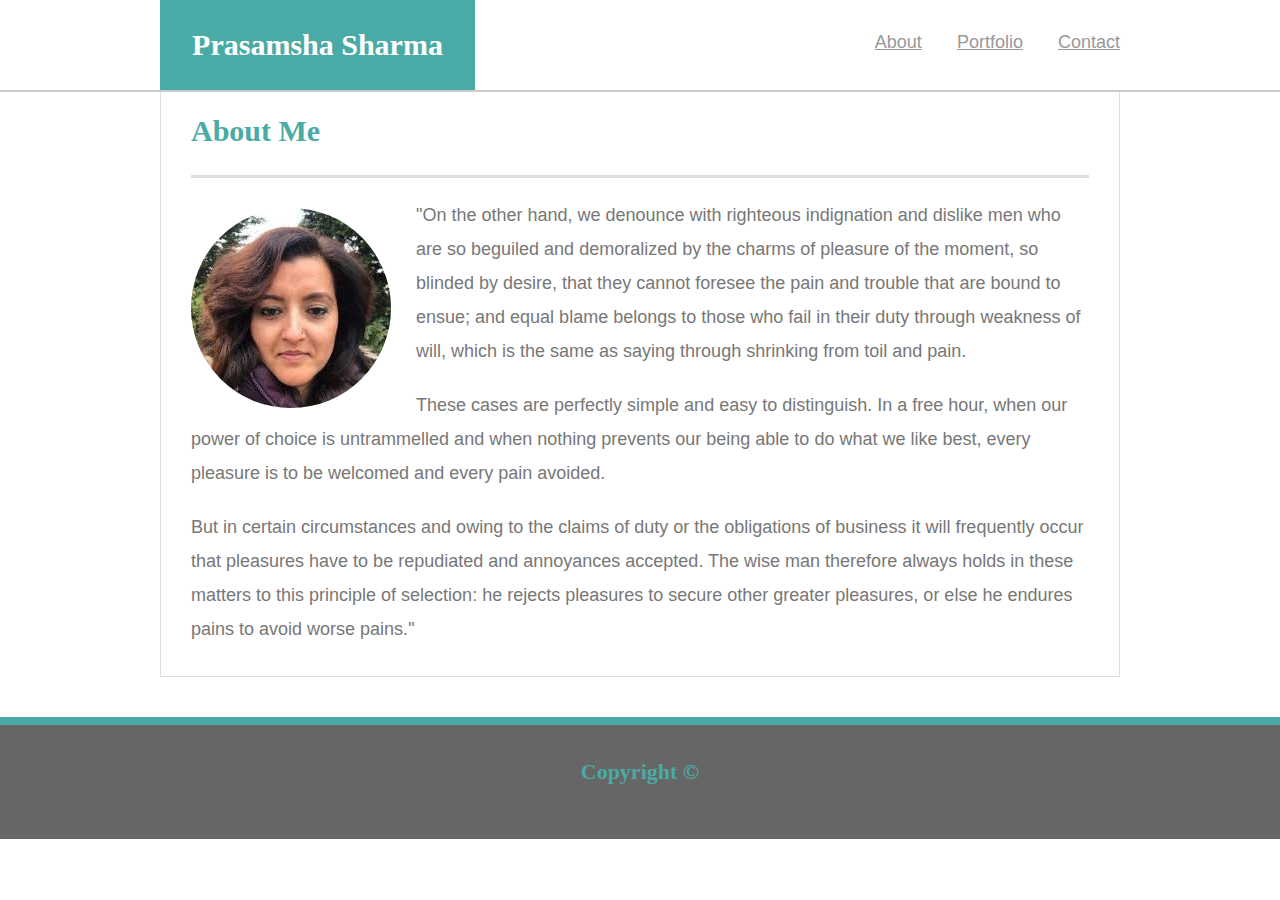
==== index.html @ 21ea219a "Homework 2-Hard" ====
<!DOCTYPE html>
<html lang="en-us">

<head>
  <meta charset="UTF-8">
  <meta name="viewport" content="width=device-width, initial-scale=1.0">
<link rel="stylesheet" type="text/css" href="reset.css">
<link rel="stylesheet" type="text/css" href="style.css">


  <title>About me</title>

</head>

<body>
  
  <header id="mastheader">
      <div class="container">

        <a href=index.html id="logo">Prasamsha Sharma</a>

        <nav> 
            <a href=index.html id="about">About</a>
            <a href=portfolio.html id="portfolio">Portfolio</a>
            <a href=contact.html id="contact">Contact</a>
    
        </nav>

     </div>
    
  </header>
  

  <div id="main-container" class="container">

        <section class="main-section">
             
      <h1>About Me</h1>
      
        <img src="prasamsha.jpg" alt="Prasamsha Sharma" class="auth-image">

<p>"On the other hand, we denounce with righteous indignation and dislike men who are so beguiled and demoralized by the charms of pleasure of the moment, so blinded by desire, that they cannot foresee the pain and trouble that are bound to ensue; and equal blame belongs to those who fail in their duty through weakness of will, which is the same as saying through shrinking from toil and pain.</p> 
    
<p>These cases are perfectly simple and easy to distinguish. In a free hour, when our power of choice is untrammelled and when nothing prevents our being able to do what we like best, every pleasure is to be welcomed and every pain avoided.</p>

<p> But in certain circumstances and owing to the claims of duty or the obligations of business it will frequently occur that pleasures have to be repudiated and annoyances accepted. The wise man therefore always holds in these matters to this principle of selection: he rejects pleasures to secure other greater pleasures, or else he endures pains to avoid worse pains."</p>

</section>

  </div>

    
    <footer>
        <div class="container">
            
      <h3>Copyright &copy;</h3>

        </div>
    </footer>



</body>

</html>
---- style.css ----
* {
    box-sizing: border-box;
}

body {
    background: url("https://i0.wp.com/www.afn.ca/wp-content/uploads/2017/03/bg.jpg");
font-size: 18px;
line-height: 34px;
font-family: Arial, 'Helvetica Neue', Helvetica, sans-serif;
color: #777777;
}

.container {
width: 100%;
max-width: 960px;
margin: 0 auto;
clear: both;


}

h1,h2,h3, p {
margin-bottom: 20px;
}

p:last-child {
    margin-bottom: 0;
}

h1,h2,h3 {
    font-family: Georgia, 'Times New Roman', Times, serif;
    font-weight: 700;
    color: #4aaaa5;
    
}

h1 {
    font-size: 30px;
    line-height: 49px;
    border-bottom: 3px solid #dddddd;
    padding-bottom: 20px;

}

h2,h3 {
    font-size: 22px;
}

/*header*/
#mastheader {

background: #ffffff;
margin: 0 0 30px;
z-index: 99;
color: #ffffff;
overflow: auto;
border-bottom: 2px solid #cccccc;
position: fixed;
width: 100%;

}

  

#logo {
    width: 315px;
    height: 90px;
    background: #4aaaa5;
    float:left;
    font-family: Georgia, 'Times New Roman', Times, serif;
    text-align: center;
    line-height: 90px;
    color: #ffffff;
    font-weight: 700;
    font-size: 30px;
    text-decoration: none;

}

nav {
float: right;
margin-top:25px;

}

nav a {
color: #999999;
text decoration: none;
margin-left: 15px;
display: inline block;
border-left: 1 px solid #efefef;
padding-left: 15px;
line-height: 18px;

}

nav a:first-child {
    border-left: 0 none;
}

/*main*/
#main-container {
    padding-top: 75px;
}

.main-section {

    background: #ffffff;
    padding: 30px;
    margin: 0 0 40px 0;
    width: 100%;
    max-width: 980px;
    float: left;
    border: 1px solid #dddddd;
}


.auth-image {

    width: 200px;
    height: auto;
    margin-top: 10px;
    float: left;
    margin-right: 25px;
    border-radius: 50%;

}

/*footer*/

footer {
    background: #666666;
    color: #ffffff;
    padding: 30px 0;
    clear: both;
    border-top: 8px solid #4aaaa5;
    color: #cccccc;
    font-size: 12px;
    text-align: center;

}

/*portfolio*/

.work {
    width: 400px;    
    position: relative;
    float: left;
    margin: 20px 10px 25px 10px;
    }


.work:nth-child(even) {
    margin-right: 10px;
    }
    


.work h3 {
    border-bottom: 0;
    background: #4aaaa5;
    color: #ffffff;
    text-align: center;
    position: absolute;
    bottom: 30px;
    padding: 15px;
    width: 100%;
    line-height: 30px;
    margin: 0 0 0 30px;
    font-weight: 300;
} 

.port-image {

    width: 300px;
    height: 315px;
    margin: 10px 50px 10px 30px;
    float: left;
    margin-right: 0px;

}

/*contact*/

#contact-form ul {
    margin-bottom: 20px;
}


#contact-form li {
margin-bottom: 10px;
}


label,
input[type=text],
input[type=email],
textarea {
    display: block;
    width: 100%;

    
}


input[type=text],
input[type=email],
textarea {
    padding: 10px;
    font-size: 14px;
    border: 1px solid #dddddd;
}


textarea {
    height: 200px;
    width: 900px;
}

input[type=submit] {

    background: #4aaaa5;
    border: 0 none;
    color: #ffffff;
    font-size: 18px;
    padding: 20px 30px;
    cursor: pointer;
}
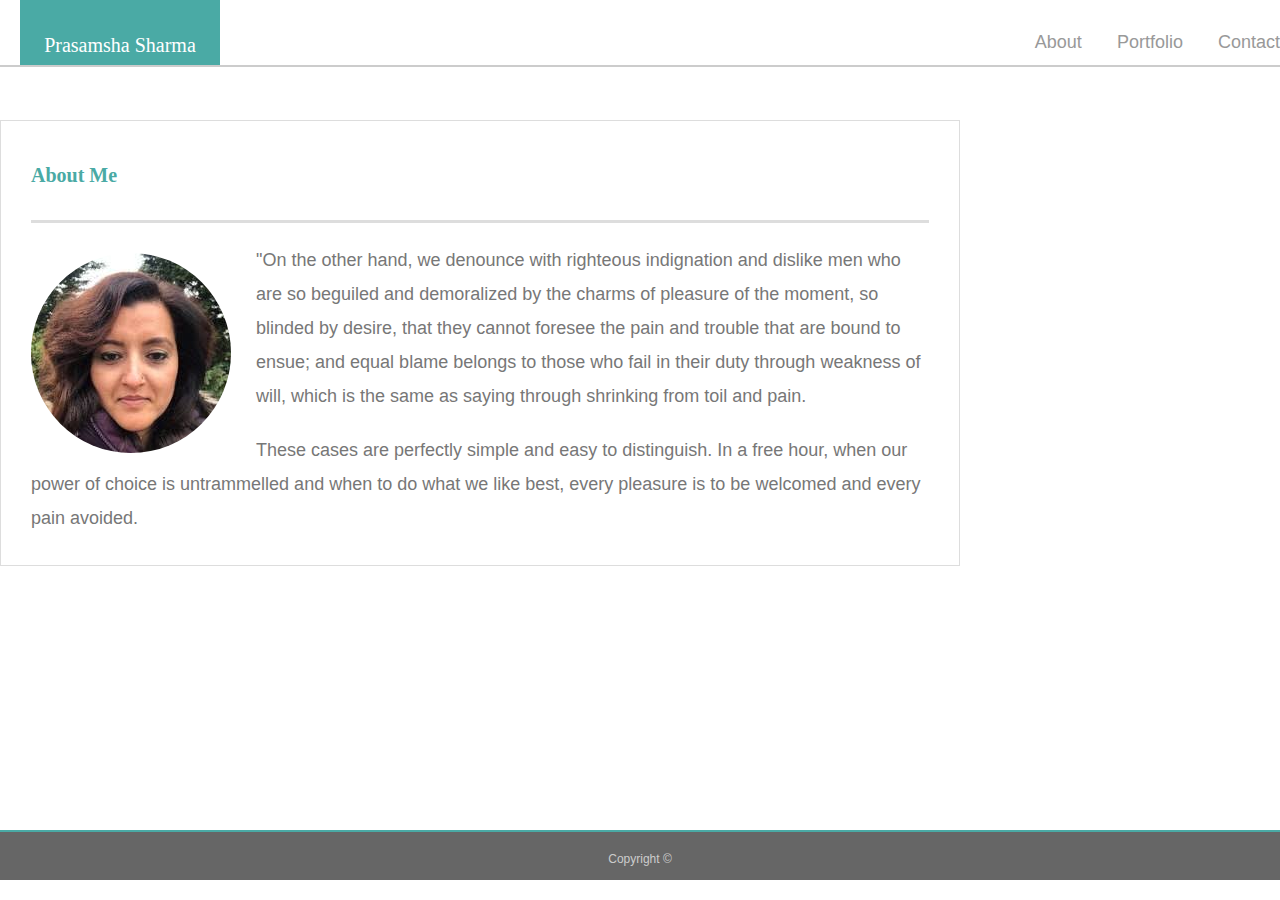
==== commit 42d5c4ff: "Responsive Assignment" ====
--- a/index.html
+++ b/index.html
@@ -33,30 +33,28 @@
 
   <div id="main-container" class="container">
 
-        <section class="main-section">
+        <section class="mainabout-section">
              
       <h1>About Me</h1>
       
-        <img src="prasamsha.jpg" alt="Prasamsha Sharma" class="auth-image">
+        <img src="prasamsha.jpg"  id="auth-image" class=“img-fluid” alt=“responsive”>
+     
 
 <p>"On the other hand, we denounce with righteous indignation and dislike men who are so beguiled and demoralized by the charms of pleasure of the moment, so blinded by desire, that they cannot foresee the pain and trouble that are bound to ensue; and equal blame belongs to those who fail in their duty through weakness of will, which is the same as saying through shrinking from toil and pain.</p> 
     
-<p>These cases are perfectly simple and easy to distinguish. In a free hour, when our power of choice is untrammelled and when nothing prevents our being able to do what we like best, every pleasure is to be welcomed and every pain avoided.</p>
+<p>These cases are perfectly simple and easy to distinguish. In a free hour, when our power of choice is untrammelled and when to do what we like best, every pleasure is to be welcomed and every pain avoided.</p>
 
-<p> But in certain circumstances and owing to the claims of duty or the obligations of business it will frequently occur that pleasures have to be repudiated and annoyances accepted. The wise man therefore always holds in these matters to this principle of selection: he rejects pleasures to secure other greater pleasures, or else he endures pains to avoid worse pains."</p>
 
 </section>
 
   </div>
 
     
-    <footer>
-        <div class="container">
-            
-      <h3>Copyright &copy;</h3>
-
-        </div>
-    </footer>
+  <footer>
+    <div class="container">
+      Copyright &copy; 
+    </div>
+  </footer>
 
 
 
--- a/style.css
+++ b/style.css
@@ -12,7 +12,6 @@
 
 .container {
 width: 100%;
-max-width: 960px;
 margin: 0 auto;
 clear: both;
 
@@ -35,7 +34,7 @@
 }
 
 h1 {
-    font-size: 30px;
+    font-size: 20px;
     line-height: 49px;
     border-bottom: 3px solid #dddddd;
     padding-bottom: 20px;
@@ -48,6 +47,7 @@
 
 /*header*/
 #mastheader {
+
 
 background: #ffffff;
 margin: 0 0 30px;
@@ -55,7 +55,7 @@
 color: #ffffff;
 overflow: auto;
 border-bottom: 2px solid #cccccc;
-position: fixed;
+position:fixed;
 width: 100%;
 
 }
@@ -63,17 +63,18 @@
   
 
 #logo {
-    width: 315px;
-    height: 90px;
+    width: 200px;
+    height: 65px;
     background: #4aaaa5;
     float:left;
     font-family: Georgia, 'Times New Roman', Times, serif;
     text-align: center;
     line-height: 90px;
     color: #ffffff;
-    font-weight: 700;
-    font-size: 30px;
+    font-weight: 100;
+    font-size: 20px;
     text-decoration: none;
+    margin-left: 20px;
 
 }
 
@@ -85,7 +86,7 @@
 
 nav a {
 color: #999999;
-text decoration: none;
+text-decoration: none;
 margin-left: 15px;
 display: inline block;
 border-left: 1 px solid #efefef;
@@ -100,25 +101,25 @@
 
 /*main*/
 #main-container {
-    padding-top: 75px;
-}
-
-.main-section {
+    padding-top: 120px;
+    min-height: calc(100vh - 70px);
+}
+
+.mainabout-section {
 
     background: #ffffff;
     padding: 30px;
     margin: 0 0 40px 0;
     width: 100%;
-    max-width: 980px;
+    max-width: 960px;
     float: left;
     border: 1px solid #dddddd;
 }
 
-
-.auth-image {
+#auth-image {
 
     width: 200px;
-    height: auto;
+    height: 200px;
     margin-top: 10px;
     float: left;
     margin-right: 25px;
@@ -126,27 +127,47 @@
 
 }
 
+.responsive {
+    width: 100%;
+    height: auto;
+  }
+
+
 /*footer*/
-
 footer {
+    position: static;
     background: #666666;
     color: #ffffff;
-    padding: 30px 0;
     clear: both;
-    border-top: 8px solid #4aaaa5;
+    border-top: 2px solid #4aaaa5;
     color: #cccccc;
     font-size: 12px;
-    text-align: center;
-
-}
-
+    text-align: center;    
+    height: 50px;
+    padding: 10px;
+    width:100%;
+}
+
+
+  
 /*portfolio*/
-
-.work {
-    width: 400px;    
+.mainportfolio-section {
+
+    background: #ffffff;
+    padding: 30px;
+    margin: 0 0 40px 0;
+    width: 100%;
+    max-width: 960px;
+    float: left;
+    border: 1px solid #dddddd;
+}
+
+.work {  
     position: relative;
     float: left;
-    margin: 20px 10px 25px 10px;
+    width: 274px;
+    margin: 20px 0 25px;
+    overflow: auto;
     }
 
 
@@ -163,24 +184,38 @@
     text-align: center;
     position: absolute;
     bottom: 30px;
-    padding: 15px;
-    width: 100%;
+    padding: 1px;
+    width: 200px;
     line-height: 30px;
     margin: 0 0 0 30px;
     font-weight: 300;
 } 
 
-.port-image {
-
-    width: 300px;
-    height: 315px;
+#port-image  {
+
+    width: 200px;
+    height: 200px;
     margin: 10px 50px 10px 30px;
     float: left;
-    margin-right: 0px;
-
-}
+    
+
+}
+
+
 
 /*contact*/
+
+.maincontact-section {
+
+    background: #ffffff;
+    padding: 30px;
+    margin: 0 0 40px 0;
+    width: 100%;
+    max-width: 960px;
+    float: left;
+    border: 1px solid #dddddd;
+}
+
 
 #contact-form ul {
     margin-bottom: 20px;
@@ -213,8 +248,8 @@
 
 
 textarea {
-    height: 200px;
-    width: 900px;
+    height: 100px;
+    
 }
 
 input[type=submit] {
@@ -222,7 +257,166 @@
     background: #4aaaa5;
     border: 0 none;
     color: #ffffff;
-    font-size: 18px;
-    padding: 20px 30px;
+    font-size: 15px;
+    padding: 5px;
     cursor: pointer;
 }
+
+
+   
+    @media screen and (max-width: 640px) {
+
+        .mainportfolio-section {
+            width:600px;
+            height:700px;
+            margin-right: 5px;
+            margin-left: 5px;
+
+        }
+      
+        .maincontact-section {
+            
+            width: 600px;
+            height: 500px;
+            margin-bottom: 300px;
+            margin-right: 5px;
+            margin-left: 5px;
+            margin-top: 10px;
+
+    
+           }
+
+           .mainabout-section {
+            width: 600px;
+            height: 400px;
+            margin-bottom: 100px;
+            margin-right: 5px;
+            margin-left: 5px;
+            margin-top: 10px;
+            
+            
+        }
+        
+        body {
+            font-size: 15px;
+            line-height: 22px;
+
+        }
+
+        #auth-image {
+
+            width: 100px;
+            height: 100px;
+        
+        
+        }
+    }
+
+
+
+
+
+    }
+        @media screen and (max-width: 768px) {
+            .mainportfolio-section {
+            width:745px;
+            height:700px;
+            margin-right: 10px;
+            margin-left: 10px;
+
+        }
+         
+        
+         .maincontact-section {
+            
+            width: 600px;
+            height: 500px;
+            margin-bottom: 400px;
+            margin-right: 300px;
+            margin-left: 20px;
+            margin-top: 10px;
+
+    
+           }
+
+           .mainabout-section {
+            width: 745px;
+            height: 400px;
+            margin-bottom: 400px;
+            margin-right: 10px;
+            margin-left: 10px;
+            margin-top: 15px;
+            
+            
+        }
+        
+        body {
+            font-size: 15px;
+            line-height: 22px;
+
+        }
+
+        #auth-image {
+
+            width: 100px;
+            height: 100px;
+        
+        
+        }
+    }
+
+
+
+
+
+    @media screen and (max-width: 980px) {
+        .mainportfolio-section {
+            width:650px;
+            margin-left: 20px;
+        }
+        #main-container {
+            padding-top: 100px;
+        }
+                  
+            .mainabout-section {
+                width: 600px;
+                height: 400px;
+                margin-bottom: 400px;
+                margin-right: 300ox;
+                margin-left: 20px;
+                margin-top: 10px;
+                
+                
+            }
+            
+            body {
+                font-size: 15px;
+                line-height: 22px;
+
+            }
+
+            #auth-image {
+
+                width: 100px;
+                height: 100px;
+            
+            
+            }
+
+            .maincontact-section {
+            
+             width: 600px;
+             height: 500px;
+             margin-bottom: 300px;
+             margin-right: 300px;
+             margin-left: 20px;
+             margin-top: 10px;
+
+     
+            }
+    }
+
+
+
+            
+         
